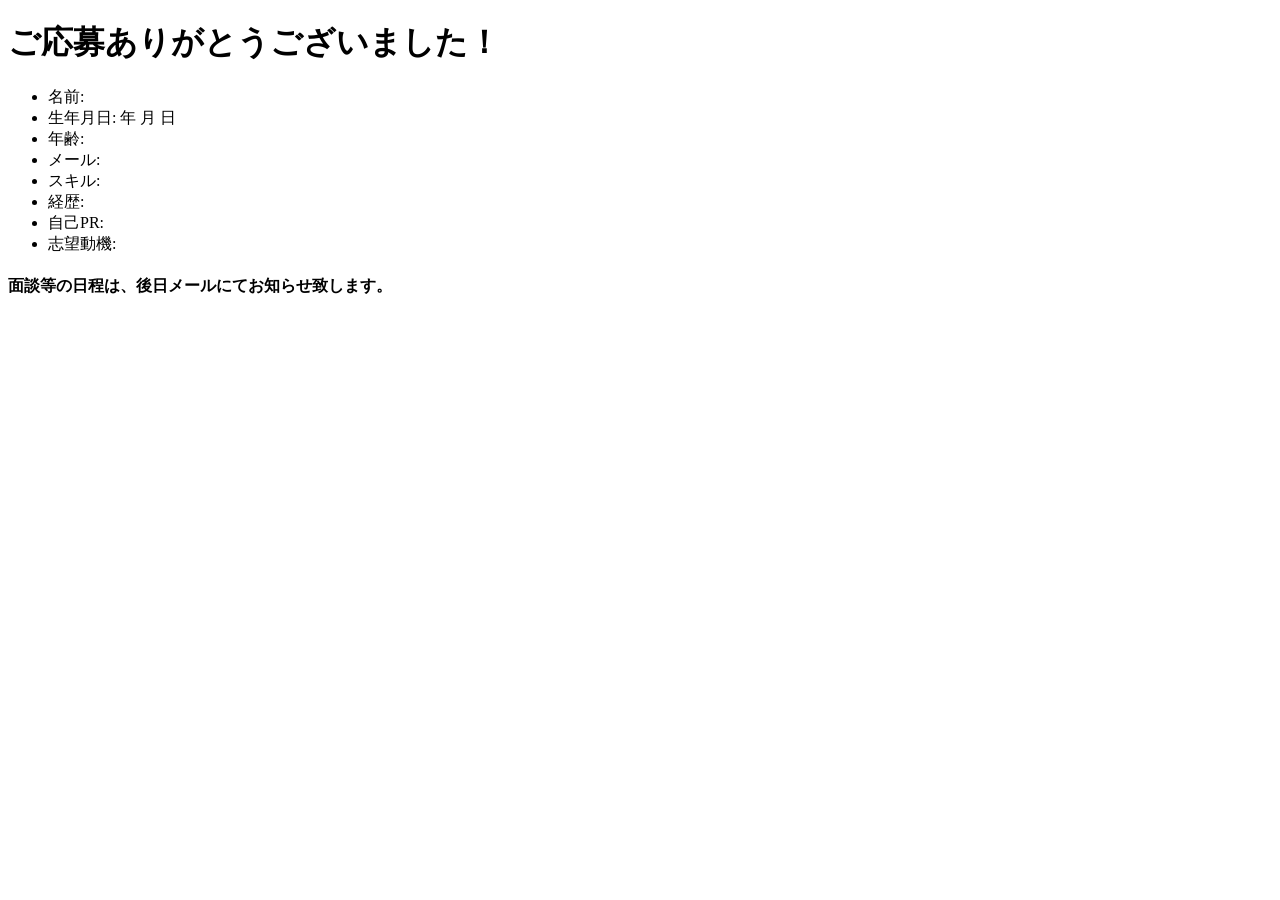
==== src/main/resources/templates/index.html @ d6a7a748 "アップテート" ====
<!DOCTYPE html>
<html xmlns:th="http://www.thymeleaf.org">
<head><meta charset="UTF-8"><title>応募完了</title></head>
<body>
<h1>ご応募ありがとうございました！</h1>
<ul th:if="${formData != null}">
    <li>名前: <span th:text="${formData.name}"></span></li>
    <li>生年月日: <span th:text="${formData.year}"></span>年 <span th:text="${formData.month}"></span>月 <span th:text="${formData.day}"></span>日</li>
    <li>年齢: <span th:text="${formData.age}"></span></li>
    <li>メール: <span th:text="${formData.email}"></span></li>
    <li>スキル: <span th:text="${formData.skills}"></span></li>
    <li>経歴: <span th:text="${formData.job}"></span></li>
    <li>自己PR: <span th:text="${formData.PR}"></span></li>
    <li>志望動機: <span th:text="${formData.motivation}"></span></li>
</ul>
<h4>面談等の日程は、後日メールにてお知らせ致します。</h4>
</body>
</html>
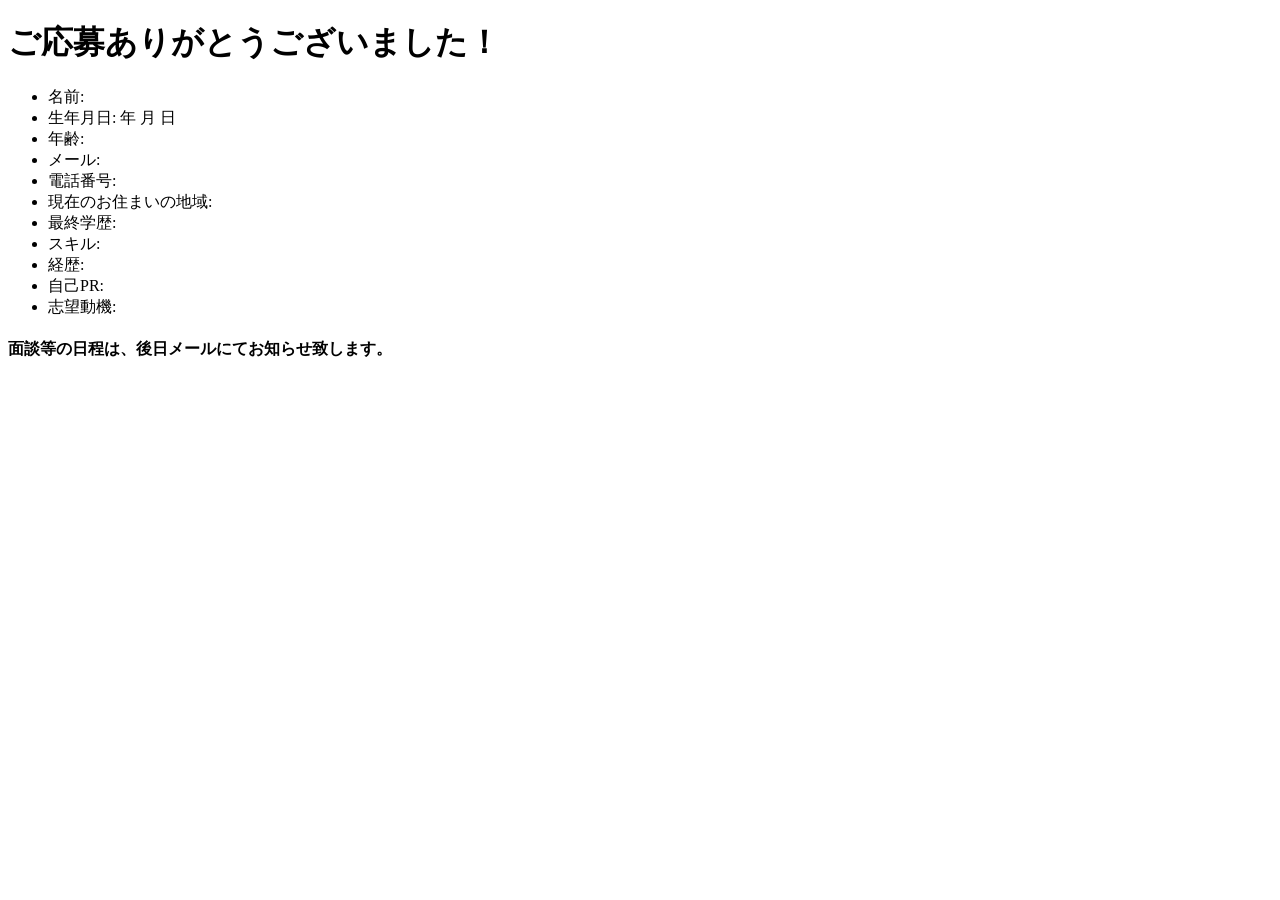
==== commit 305a50cf: "色々追加" ====
--- a/src/main/resources/templates/index.html
+++ b/src/main/resources/templates/index.html
@@ -8,6 +8,9 @@
     <li>生年月日: <span th:text="${formData.year}"></span>年 <span th:text="${formData.month}"></span>月 <span th:text="${formData.day}"></span>日</li>
     <li>年齢: <span th:text="${formData.age}"></span></li>
     <li>メール: <span th:text="${formData.email}"></span></li>
+	<li>電話番号: <span th:text="${formData.callnumber}"></span></li>
+	<li>現在のお住まいの地域: <span th:text="${formData.live}"></span></li>
+	<li>最終学歴: <span th:text="${formData.finalbackground}"></span></li>
     <li>スキル: <span th:text="${formData.skills}"></span></li>
     <li>経歴: <span th:text="${formData.job}"></span></li>
     <li>自己PR: <span th:text="${formData.PR}"></span></li>
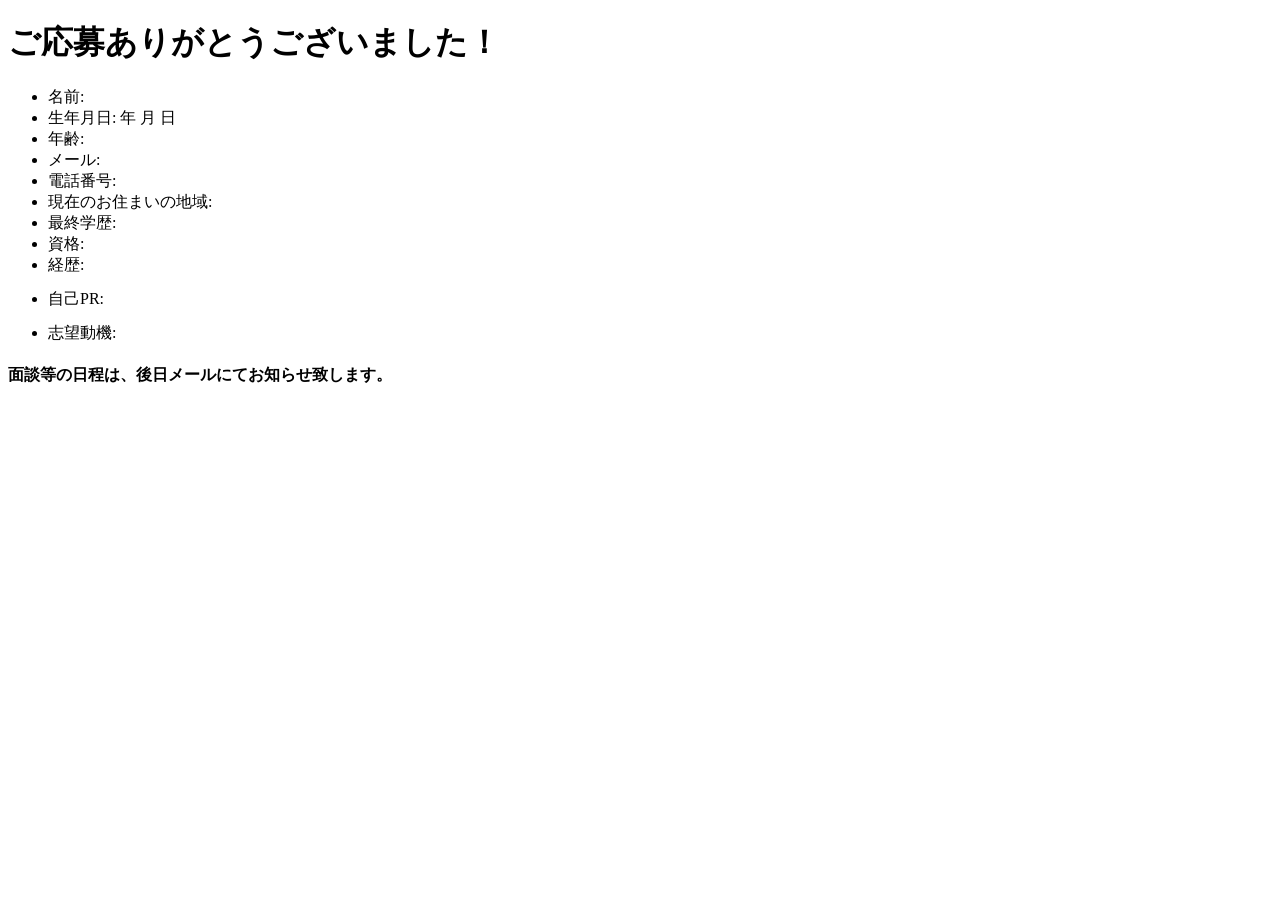
==== commit 1ac89d22: "Clean safe version" ====
--- a/src/main/resources/templates/index.html
+++ b/src/main/resources/templates/index.html
@@ -1,6 +1,7 @@
 <!DOCTYPE html>
 <html xmlns:th="http://www.thymeleaf.org">
-<head><meta charset="UTF-8"><title>応募完了</title></head>
+<head><meta charset="UTF-8">
+	<title>応募完了</title></head>
 <body>
 <h1>ご応募ありがとうございました！</h1>
 <ul th:if="${formData != null}">
@@ -11,10 +12,10 @@
 	<li>電話番号: <span th:text="${formData.callnumber}"></span></li>
 	<li>現在のお住まいの地域: <span th:text="${formData.live}"></span></li>
 	<li>最終学歴: <span th:text="${formData.finalbackground}"></span></li>
-    <li>スキル: <span th:text="${formData.skills}"></span></li>
-    <li>経歴: <span th:text="${formData.job}"></span></li>
-    <li>自己PR: <span th:text="${formData.PR}"></span></li>
-    <li>志望動機: <span th:text="${formData.motivation}"></span></li>
+    <li>資格: <span th:text="${formData.skills}"></span></li>
+	<li>経歴: <pre th:text="${formData.job}"></pre></li>
+	<li>自己PR: <pre th:text="${formData.PR}"></pre></li>
+	<li>志望動機: <pre th:text="${formData.motivation}"></pre></li>
 </ul>
 <h4>面談等の日程は、後日メールにてお知らせ致します。</h4>
 </body>
